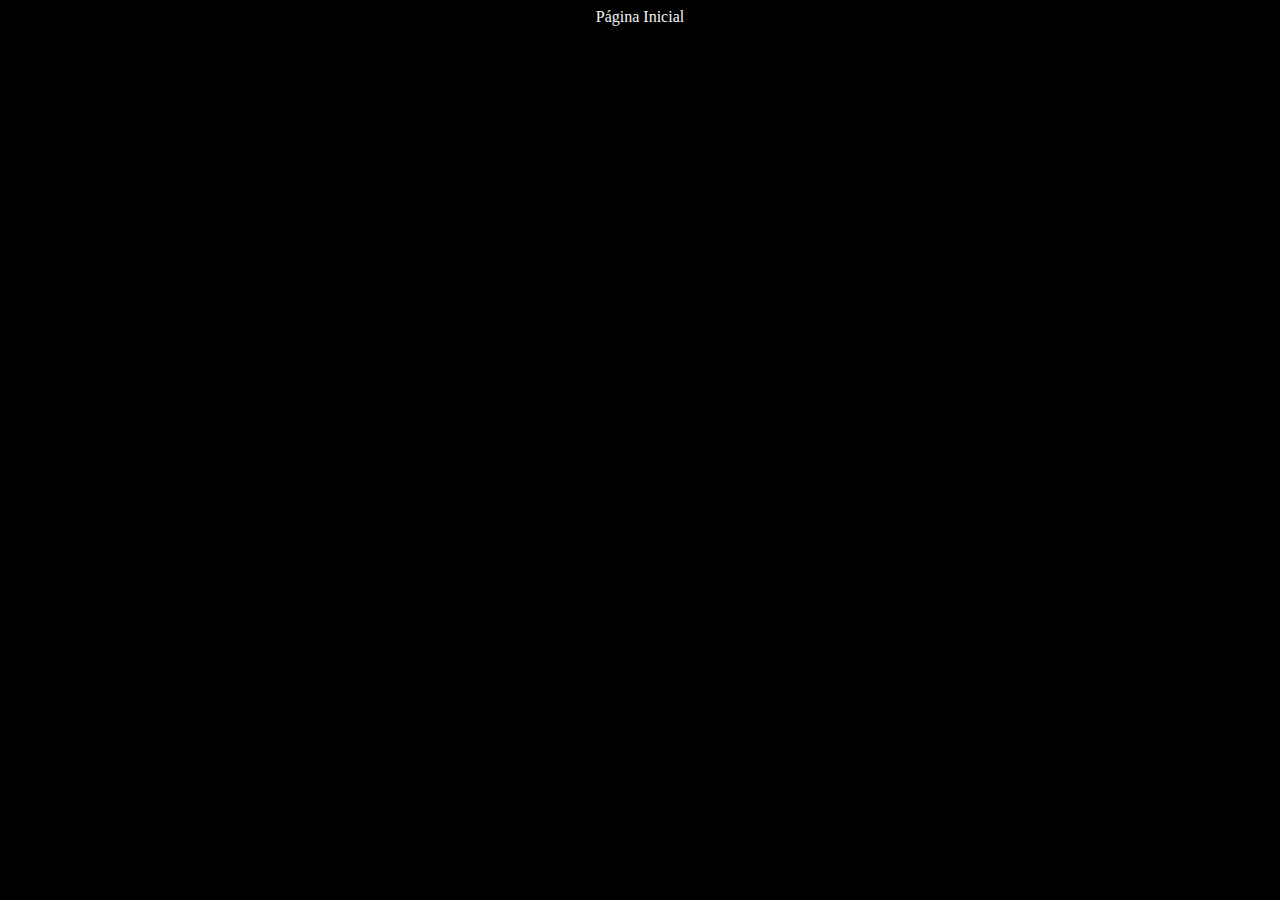
==== Salao/web/cliente/cadastroCliente.html @ 443bb0db "index e mais CSS" ====
<!DOCTYPE html>

<html>
    <head>
        <link rel="stylesheet" type="text/css" href="../stylesheet.css" />
        <title>StudioD - Cliente</title>
        <meta charset="UTF-8">
        <meta name="viewport" content="width=device-width, initial-scale=1.0">
    </head>
    <body>
        <form>
            <a href="../index.html">Página Inicial</a>
        </form>
    </body>
</html>
---- Salao/web/stylesheet.css ----
body{
    background-color: black;
    color: whitesmoke;
    text-align: center;
}

.center{
    margin-left: auto;
    margin-right: auto;
}

h1{
    color: darkgoldenrod;
    font-family: Monotype Corsiva;
    font-size: 48px;
}

table{
    width: 75%;
    height: 50%;
    border: 1px solid white;
}

th, td{
    border: 1px solid white;
    width: 25%;
}
th{
    color:darkgoldenrod;
}

sub{
    color: whitesmoke;
    font-size: 20px;
}

a:link{
    color: whitesmoke;
    text-decoration: none;
}

a:visited{
    color: whitesmoke;
    text-decoration: none;
}

a:hover{
    color: darkgray;
}
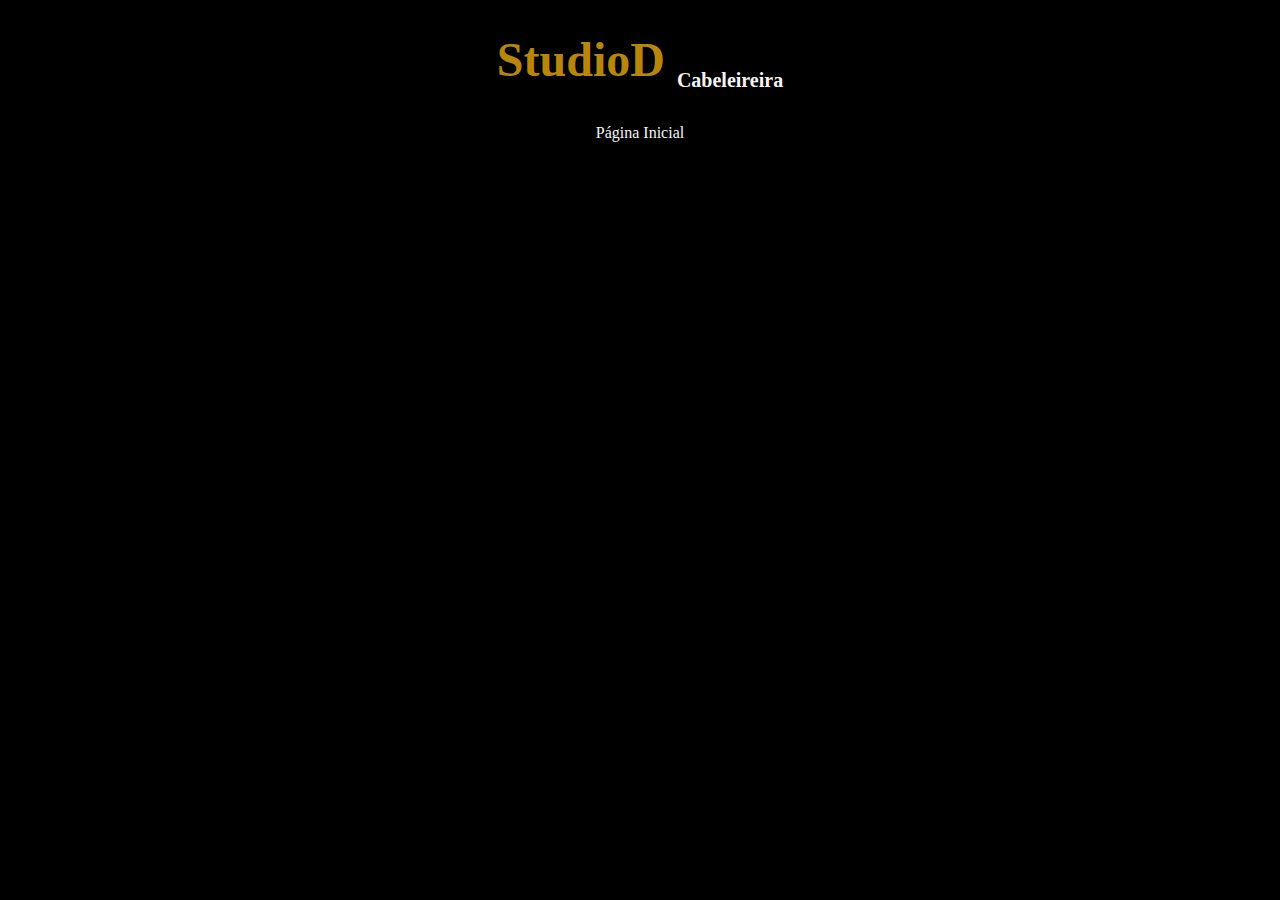
==== commit 6013f91f: "CSS e comentarios" ====
--- a/Salao/web/cliente/cadastroCliente.html
+++ b/Salao/web/cliente/cadastroCliente.html
@@ -9,6 +9,7 @@
     </head>
     <body>
         <form>
+            <h1>StudioD <sub> Cabeleireira</sub></h1>
             <a href="../index.html">Página Inicial</a>
         </form>
     </body>
--- a/Salao/web/stylesheet.css
+++ b/Salao/web/stylesheet.css
@@ -4,15 +4,11 @@
     text-align: center;
 }
 
-.center{
+/*=-=TABLE=-=*/
+
+.centralizarTabela{
     margin-left: auto;
     margin-right: auto;
-}
-
-h1{
-    color: darkgoldenrod;
-    font-family: Monotype Corsiva;
-    font-size: 48px;
 }
 
 table{
@@ -29,10 +25,20 @@
     color:darkgoldenrod;
 }
 
+/*=-=CABECALHO=-=*/
+
+h1{
+    color: darkgoldenrod;
+    font-family: Monotype Corsiva;
+    font-size: 48px;
+}
+
 sub{
     color: whitesmoke;
     font-size: 20px;
 }
+
+/*=-=LINKS=-=*/
 
 a:link{
     color: whitesmoke;
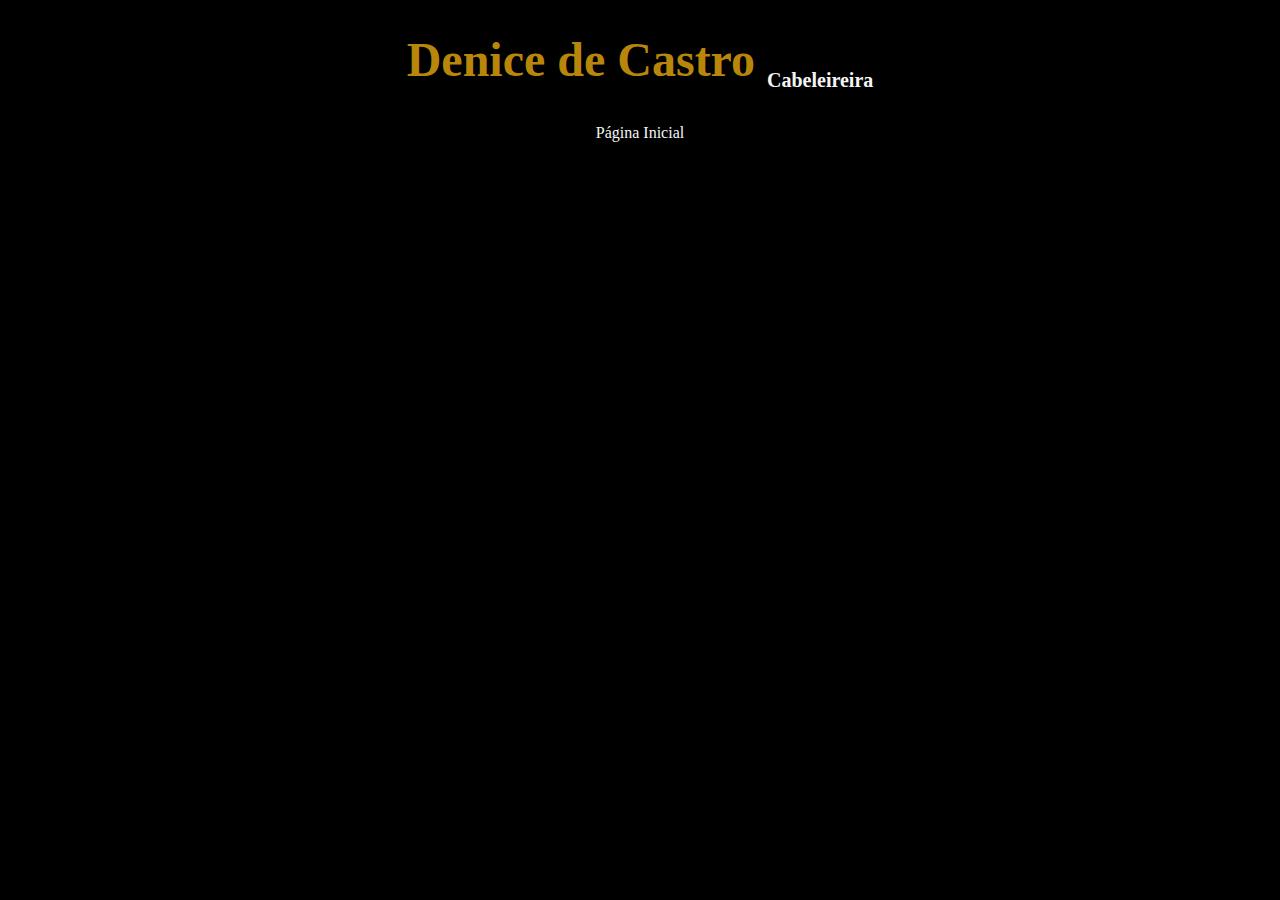
==== commit 42b9cdab: "Dados alterados no cliente de acordo com a entrevista, adicionadas as classes necessarias (produto, " ====
--- a/Salao/web/cliente/cadastroCliente.html
+++ b/Salao/web/cliente/cadastroCliente.html
@@ -9,7 +9,7 @@
     </head>
     <body>
         <form>
-            <h1>StudioD <sub> Cabeleireira</sub></h1>
+            <h1>Denice de Castro <sub> Cabeleireira</sub></h1>
             <a href="../index.html">Página Inicial</a>
         </form>
     </body>
--- a/Salao/web/stylesheet.css
+++ b/Salao/web/stylesheet.css
@@ -15,14 +15,28 @@
     width: 75%;
     height: 50%;
     border: 1px solid white;
+    border-collapse: collapse;
 }
 
 th, td{
     border: 1px solid white;
     width: 25%;
 }
+
 th{
     color:darkgoldenrod;
+}
+
+th a:visited{
+    color:darkgoldenrod;
+}
+
+th a:link{
+    color:darkgoldenrod;
+}
+
+th a:hover{
+    color:#7f6b00;
 }
 
 /*=-=CABECALHO=-=*/
